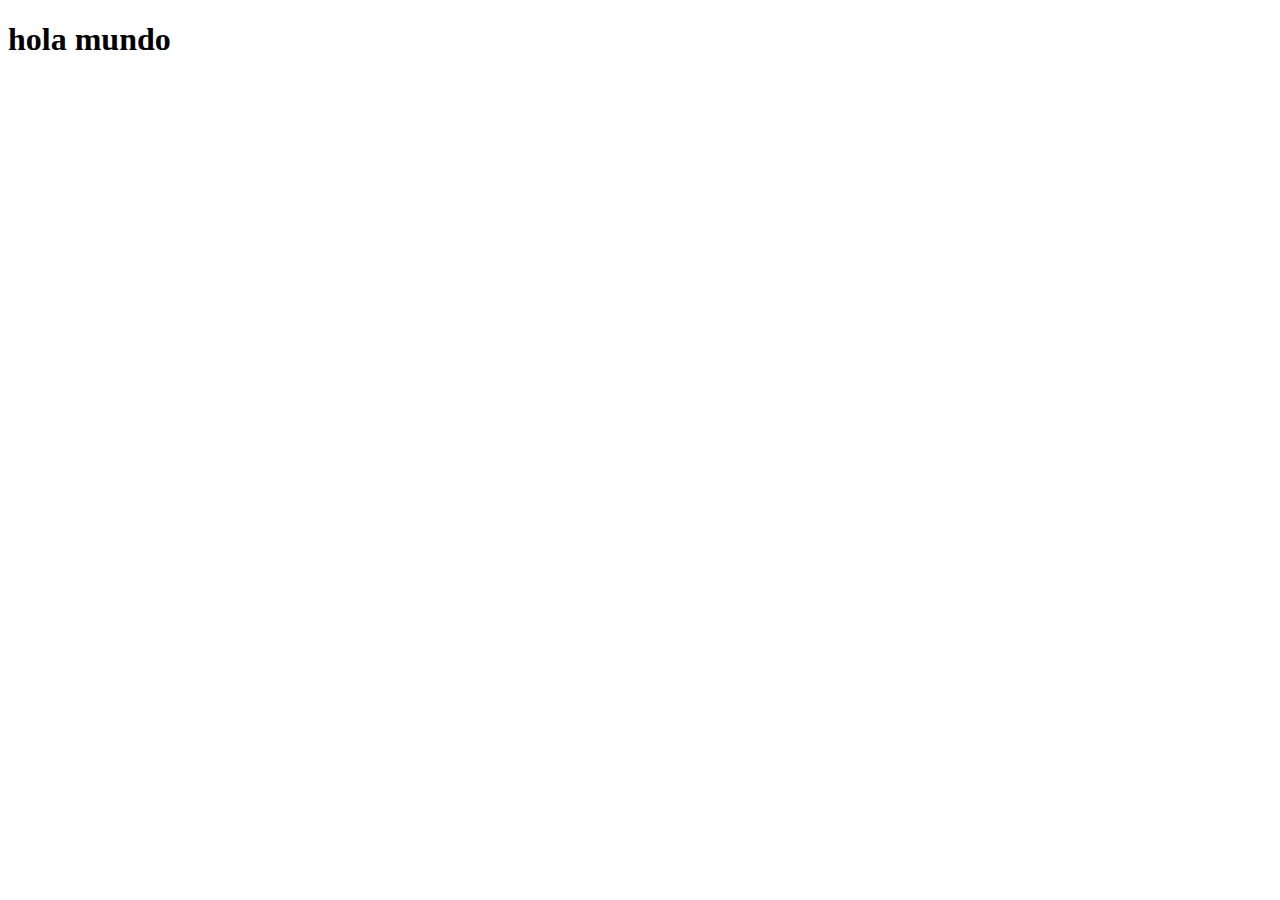
==== index.html @ 6bdc7064 "primer commit" ====
<!DOCTYPE html>
<html lang="es">
<head>
    <meta charset="UTF-8">
    <meta http-equiv="X-UA-Compatible" content="IE=edge">
    <meta name="viewport" content="width=device-width, initial-scale=1.0">
    <title>cole web</title>
</head>
<body>
 <h1>hola mundo</h1>   
</body>
</html>
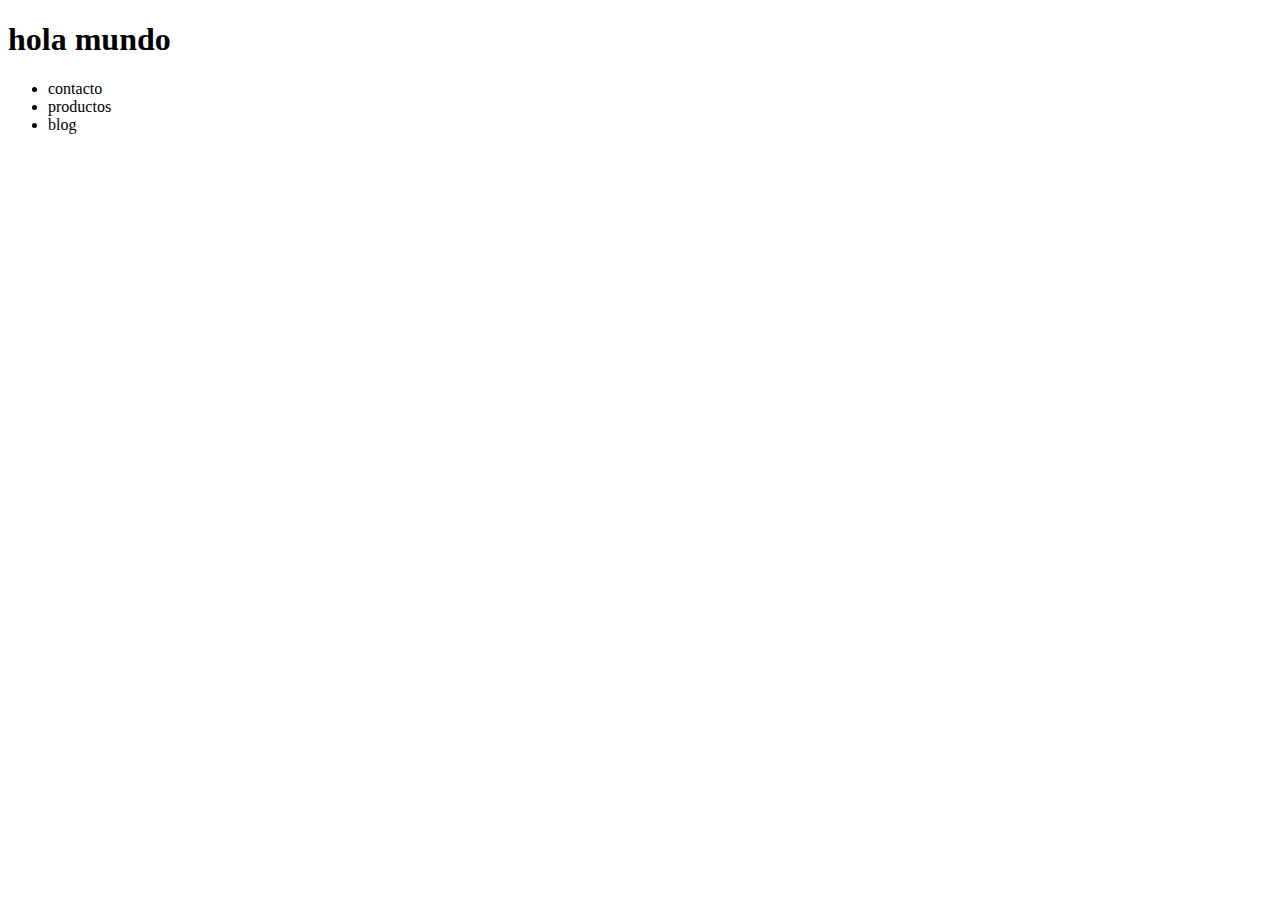
==== commit 2a4ab802: "agregue list y css" ====
--- a/index.html
+++ b/index.html
@@ -1,12 +1,23 @@
 <!DOCTYPE html>
 <html lang="es">
+
 <head>
     <meta charset="UTF-8">
     <meta http-equiv="X-UA-Compatible" content="IE=edge">
     <meta name="viewport" content="width=device-width, initial-scale=1.0">
+   <link rel="stylesheet" href="estilos.css">
     <title>cole web</title>
 </head>
+
 <body>
- <h1>hola mundo</h1>   
+    <h1>hola mundo</h1>
+    <nav>
+        <ul>
+            <li>contacto</li>
+            <li>productos</li>
+            <li>blog</li>
+        </ul>
+    </nav>
 </body>
+
 </html>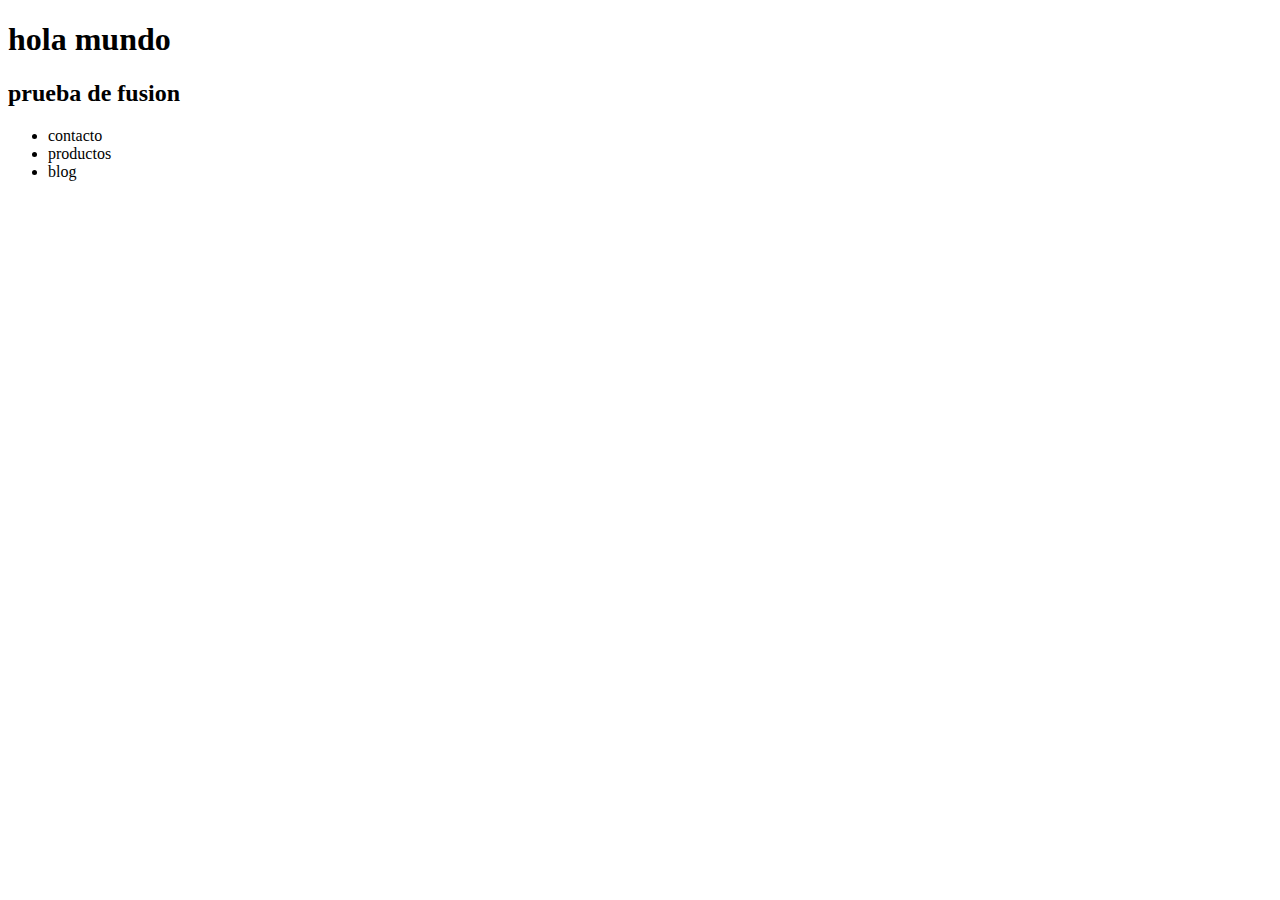
==== commit 95811a2b: "agregue h2" ====
--- a/index.html
+++ b/index.html
@@ -11,6 +11,7 @@
 
 <body>
     <h1>hola mundo</h1>
+    <h2>prueba de fusion</h2>
     <nav>
         <ul>
             <li>contacto</li>
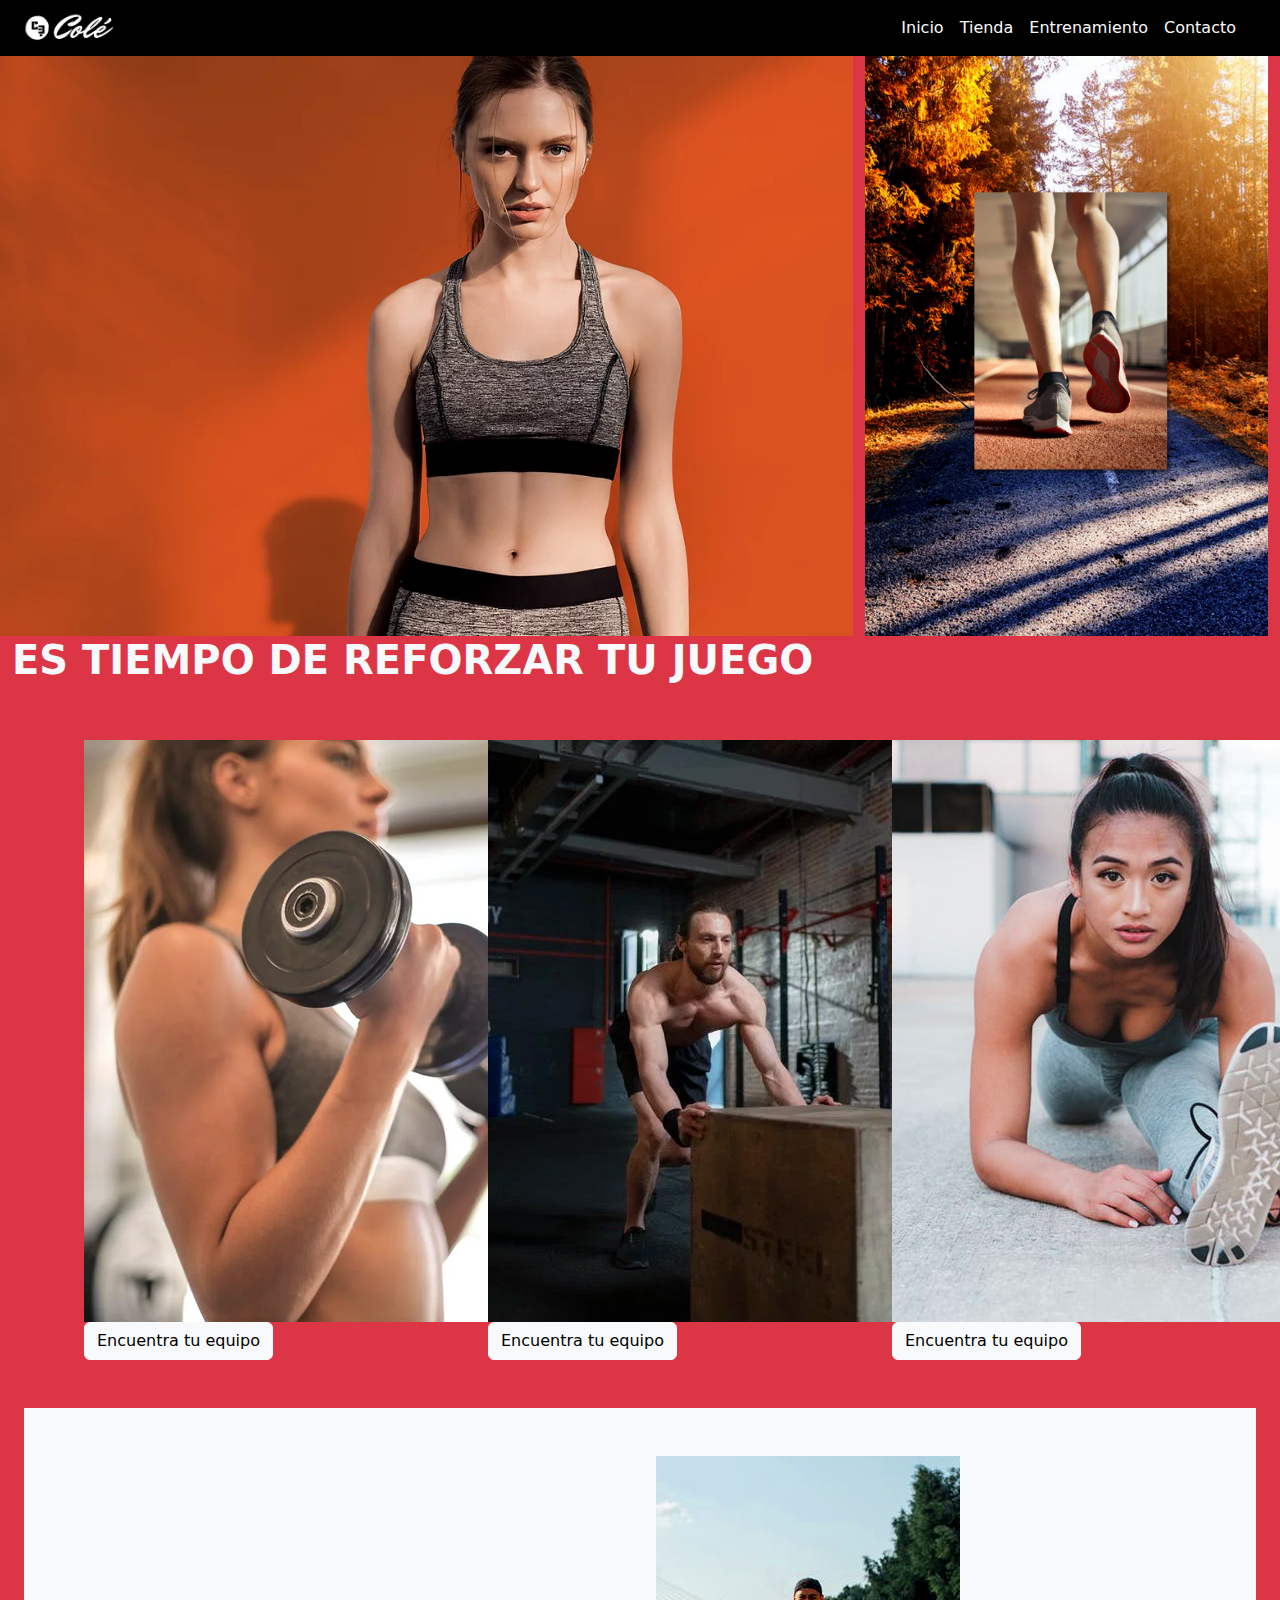
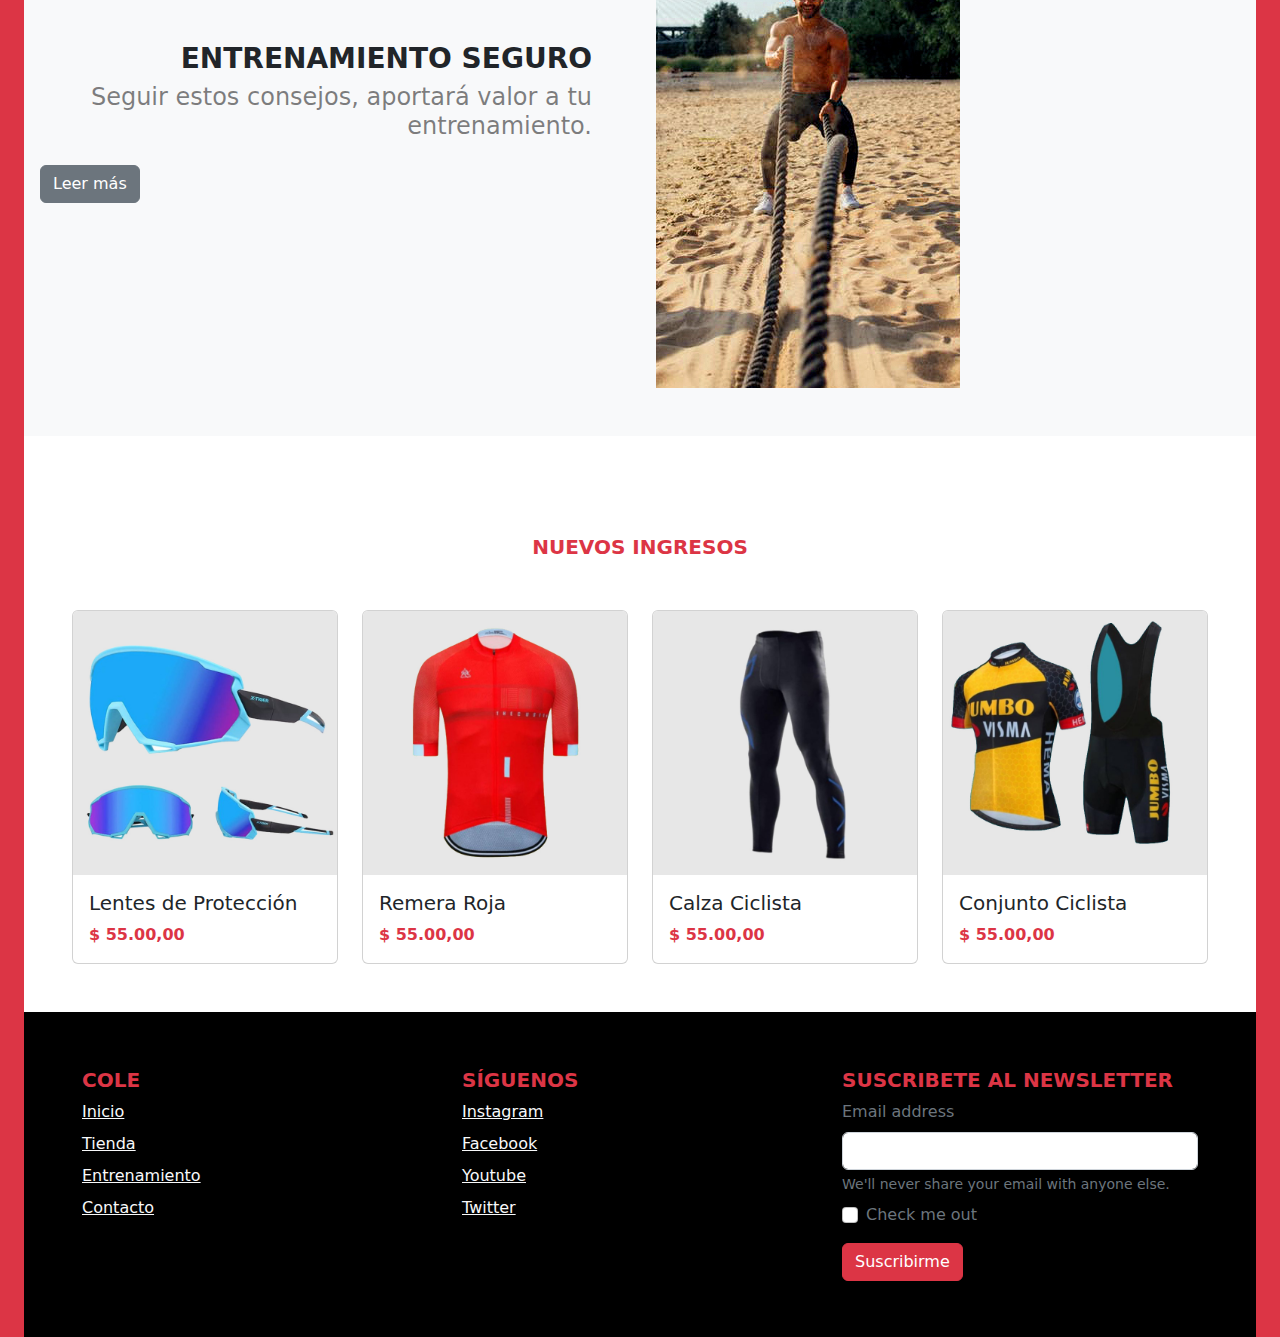
==== commit 2f1d6291: "ageregué productos y contenedores" ====
--- a/index.html
+++ b/index.html
@@ -2,23 +2,246 @@
 <html lang="es">
 
 <head>
-    <meta charset="UTF-8">
-    <meta http-equiv="X-UA-Compatible" content="IE=edge">
-    <meta name="viewport" content="width=device-width, initial-scale=1.0">
-   <link rel="stylesheet" href="estilos.css">
-    <title>cole web</title>
+  <meta charset="UTF-8">
+  <meta http-equiv="X-UA-Compatible" content="IE=edge">
+  <meta name="viewport" content="width=device-width, initial-scale=1.0">
+  <title>cole web</title>
+  <link rel="stylesheet" href="./css/bootstrap.min.css">
+
 </head>
 
 <body>
-    <h1>hola mundo</h1>
-    <h2>prueba de fusion</h2>
-    <nav>
-        <ul>
-            <li>contacto</li>
-            <li>productos</li>
-            <li>blog</li>
+  <!-- ===============BARRA SUPERIOR ENCABEZADO================== -->
+
+  <header class="container-fluid bg-black d-flex justify-content-center">
+
+  </header>
+
+  <nav class="navbar navbar-expand-lg navbar-light bg-black p-2" id="menu">
+
+    <div class="container-fluid">
+      <img src="./imagenes/logo_cole.jpg" alt="" width="100" class="d-inline-block align-text-top">
+      <a class="navbar-brand" href="#">
+        <span class="text-light fs-5 fw-lighter d-flex mx-4"></span>
+      </a>
+
+      <!-- ============BOTON DEL MENÚ ================== -->
+
+      <button class="navbar-toggler" type="button" data-bs-toggle="collapse"
+        data-bs-target="#navbarToggleExternalContent" aria-controls="navbarToggleExternalContent" aria-expanded="false"
+        aria-label="Toggle navigation">
+        <span class="navbar-toggler-icon"></span>
+      </button>
+      <div class="collapse navbar-collapse" id="navbarSupporttedContent">
+
+
+        <!-- =================lista del menú================== -->
+
+        <ul class="navbar-nav justify-content-end flex-grow-1 pe-3">
+
+          <li class="nav-item">
+            <a class="nav-link active text-light" aria-current="page" href="index.html">Inicio</a>
+          </li>
+          <li class="nav-item">
+            <a class="nav-link text-light" href="tienda.html">Tienda</a>
+          </li>
+          <li class="nav-item">
+            <a class="nav-link text-light" href="entrenamiento.html">Entrenamiento</a>
+          </li>
+          <li class="nav-item">
+            <a class="nav-link text-light" href="contacto.html">Contacto</a>
+          </li>
         </ul>
-    </nav>
+  </nav>
+
+  <!-- =================BANNER DEL ENCABEZADO================== -->
+
+  <section class="container-fluid bg-danger">
+
+    <div class="row">
+     
+      <div class="col-lg-8 col-md-8 col-sm-12 p-0 d-flex justify-content-center">
+        <img src="./imagenes/banner.png" class="img-fluid" alt="banner">
+            </div>
+      
+      <div class="col-lg-4 col-md-4 col-sm-none d-flex">
+        <img src="./imagenes/paisaje_cole_web2.jpg" class="img-fluid" alt="Aventura">
+      </div>
+      <h1 class="text-uppercase fw-bolder text-light align-content-center">Es tiempo de reforzar tu juego</h1>
+      
+    </div>
+
+
+    <!-- =================ESPACIO SEPARADOR ENTRE CONTENEDORES================== -->
+
+    <section class="container-fluid">
+      <div class="col-12">
+      </div>
+
+      <!-- =================SECCIONES TEMÁTICAS ================== -->
+
+      <div class="container-fluid d-flex justify-content-center bg-danger ">
+        <div class="row ">
+          <div class="col-md-3 lg-3 sm-3 xs-none mt-5 mb-5 mx-5">
+
+            <img src="./imagenes/entrenamiento1_cole_web.jpg" alt="Equipos deportivos">
+            <button type="button" class="btn btn-light">Encuentra tu equipo</button>
+          </div>
+          <div class="col-md-3 lg-3 sm-3 xs-none mt-5 mb-5 mx-5">
+
+            <img src="./imagenes/entrenamiento2_cole_web.jpg" alt="Fuerza y destreza">
+            <button type="button" class="btn btn-light">Encuentra tu equipo</button>
+          </div>
+          <div class="col-md-3 lg-3 sm-3 xs-none mt-5 mb-5 mx-5">
+
+            <img src="./imagenes/entrenamiento3_cole_web.jpg" alt="indumentaria deportiva">
+            <button type="button" class="btn btn-light">Encuentra tu equipo</button>
+          </div>
+        </div>
+      </div>
+
+      <!-- =================ARTÍCULOS SOBRE ENTRENAMIOENTO 2================== -->
+
+      <div class="container-fluid bg-light ">
+        <div class="row align-items-center justify-content-between">
+          <div class="col p-3">
+            <h3 class="text-end text-uppercase fs-3 fw-bold">Entrenamiento Seguro</h3>
+            <h4 class="text-end text-black-50 pb-3">Seguir estos consejos, aportará valor a tu entrenamiento.</h3>
+              <button type="button" class="align-content-end justify-content-between btn btn-secondary" clas>Leer más</button>
+          </div>
+          <div class="col p-5">
+            <img src="./imagenes/cuerdas_cole_web.jpg" class="img-fluid" alt="Ejercicios con Cuerdas">
+          </div>
+        </div>
+      </div>
+
+
+      <!-- =================PRODUCTOS NUEVOS================== -->
+      <div class="container-fluid bg-white p-5">
+
+        <div class="container-fluid p-5 justify-content-center">
+          <a class="navbar-brand" href="#">
+            <span class="text-danger justify-content-center fs-5 fw-bold d-flex mx-4">NUEVOS INGRESOS</span>
+          </a>
+        </div>
+
+        <div class="row row-cols-1 row-cols-md-2 g-4">
+          <div class="col col-lg-3 col-md-6 col-sm-12">
+            <div class="card">
+              <img src="./imagenes/producto1_cole_web.jpg" class="card-img-top" alt="lentes_xtiger">
+              <div class="card-body">
+                <h5 class="card-title">Lentes de Protección</h5>
+                <p class="card-text text-danger fw-bold">$ 55.00,00</p>
+              </div>
+            </div>
+          </div>
+          <div class="col col-lg-3 col-md-6 col-sm-12">
+            <div class="card">
+              <img src="./imagenes/producto2_cole_web.jpg" class="card-img-top" alt="remera_roja">
+              <div class="card-body">
+                <h5 class="card-title">Remera Roja</h5>
+                <p class="card-text text-danger fw-bold">$ 55.00,00</p>
+              </div>
+            </div>
+          </div>
+          <div class="col col-lg-3 col-md-6 col-sm-12">
+            <div class="card">
+              <img src="./imagenes/producto3_cole_web.jpg" class="card-img-top" alt="calza_negra">
+              <div class="card-body">
+                <h5 class="card-title">Calza Ciclista</h5>
+                <p class="card-text text-danger fw-bold">$ 55.00,00</p>
+              </div>
+            </div>
+          </div>
+          <div class="col col-lg-3 col-md-6 col-sm-12">
+            <div class="card">
+              <img src="./imagenes/producto4_cole_web.jpg" class="card-img-top" alt="conjunto_amarillo">
+              <div class="card-body">
+                <h5 class="card-title">Conjunto Ciclista</h5>
+                <p class="card-text text-danger fw-bold">$ 55.00,00</p>
+              </div>
+            </div>
+          </div>
+        </div>
+      </div>
+
+      <!-- =================FOOTER================== -->
+
+      <div class="container-fluid bg-black">
+        <footer class="bd-footer bg-black py-4 py-md-5">
+          <div class="container-md">
+            <div class="row py-2">
+              <div class="col">
+                <ul class="list-unstyled">
+                  <div class="col-4">
+                    <h5 class="text-danger text-uppercase fw-bolder">COLE</h5>
+
+                    <ul class="list-unstyled">
+                      <li class="mb-2">
+                        <a href="/index.html" class="text-light">Inicio</a>
+                      </li>
+                      <li class="mb-2">
+                        <a href="/productos.html" class="text-light">Tienda</a>
+                      </li>
+                      <li class="mb-2">
+                        <a href="/entrenamiento.html" class="text-light">Entrenamiento</a>
+                      </li>
+                      <li class="mb-2">
+                        <a href="/contacto.html" class="text-light">Contacto</a>
+                      </li>
+                    </ul>
+                  </div>
+              </div>
+
+              <div class="col col-4 ">
+                <h5 class="text-danger text-uppercase fw-bolder">SÍGUENOS</h5>
+                <ul class="list-unstyled">
+                  <li class="mb-2">
+                    <a href="https://instagram.com/cole.chile?igshid=YmMyMTA2M2Y=" class="text-light">Instagram</a>
+
+                  </li>
+                  <li class="mb-2">
+                    <a href="" class="text-light">Facebook</a>
+                  </li>
+                  <li class="mb-2">
+                    <a href="" class="text-light">Youtube</a>
+                  </li>
+                  <li class="mb-2">
+                    <a href="" class="text-light">Twitter</a>
+                  </li>
+                </ul>
+              </div>
+
+              <div class="col col-4">
+                <h5 class="text-danger text-uppercase fw-bolder">SUSCRIBETE AL NEWSLETTER</h5>
+                <form>
+                  <div class="mb-2">
+
+                    <label for="exampleInputEmail1" class="form-label text-secondary">Email address</label>
+                    <input type="email" class="form-control" id="exampleInputEmail1" aria-describedby="emailHelp">
+                    <div id="emailHelp" class="form-text text-secondary">We'll never share your email with anyone else.
+                    </div>
+                  </div>
+
+                  <div class="mb-3 form-check">
+                    <input type="checkbox" class="form-check-input" id="exampleCheck1">
+                    <label class="form-check-label text-secondary" for="exampleCheck1">Check me out</label>
+                  </div>
+                  <button type="submit" class="btn btn-danger">Suscribirme</button>
+                </form>
+              </div>
+
+            </div>
+          </div>
+        </footer>
+      </div>
+      <!-- =================FOOTER cierre================== -->
+
+      <script src="https://cdn.jsdelivr.net/npm/@popperjs/core@2.11.5/dist/umd/popper.min.js"
+        integrity="sha384-Xe+8cL9oJa6tN/veChSP7q+mnSPaj5Bcu9mPX5F5xIGE0DVittaqT5lorf0EI7Vk"
+        crossorigin="anonymous"></script>
+      <script src="./js/bootstrap.min.js"></script>
+
 </body>
 
 </html>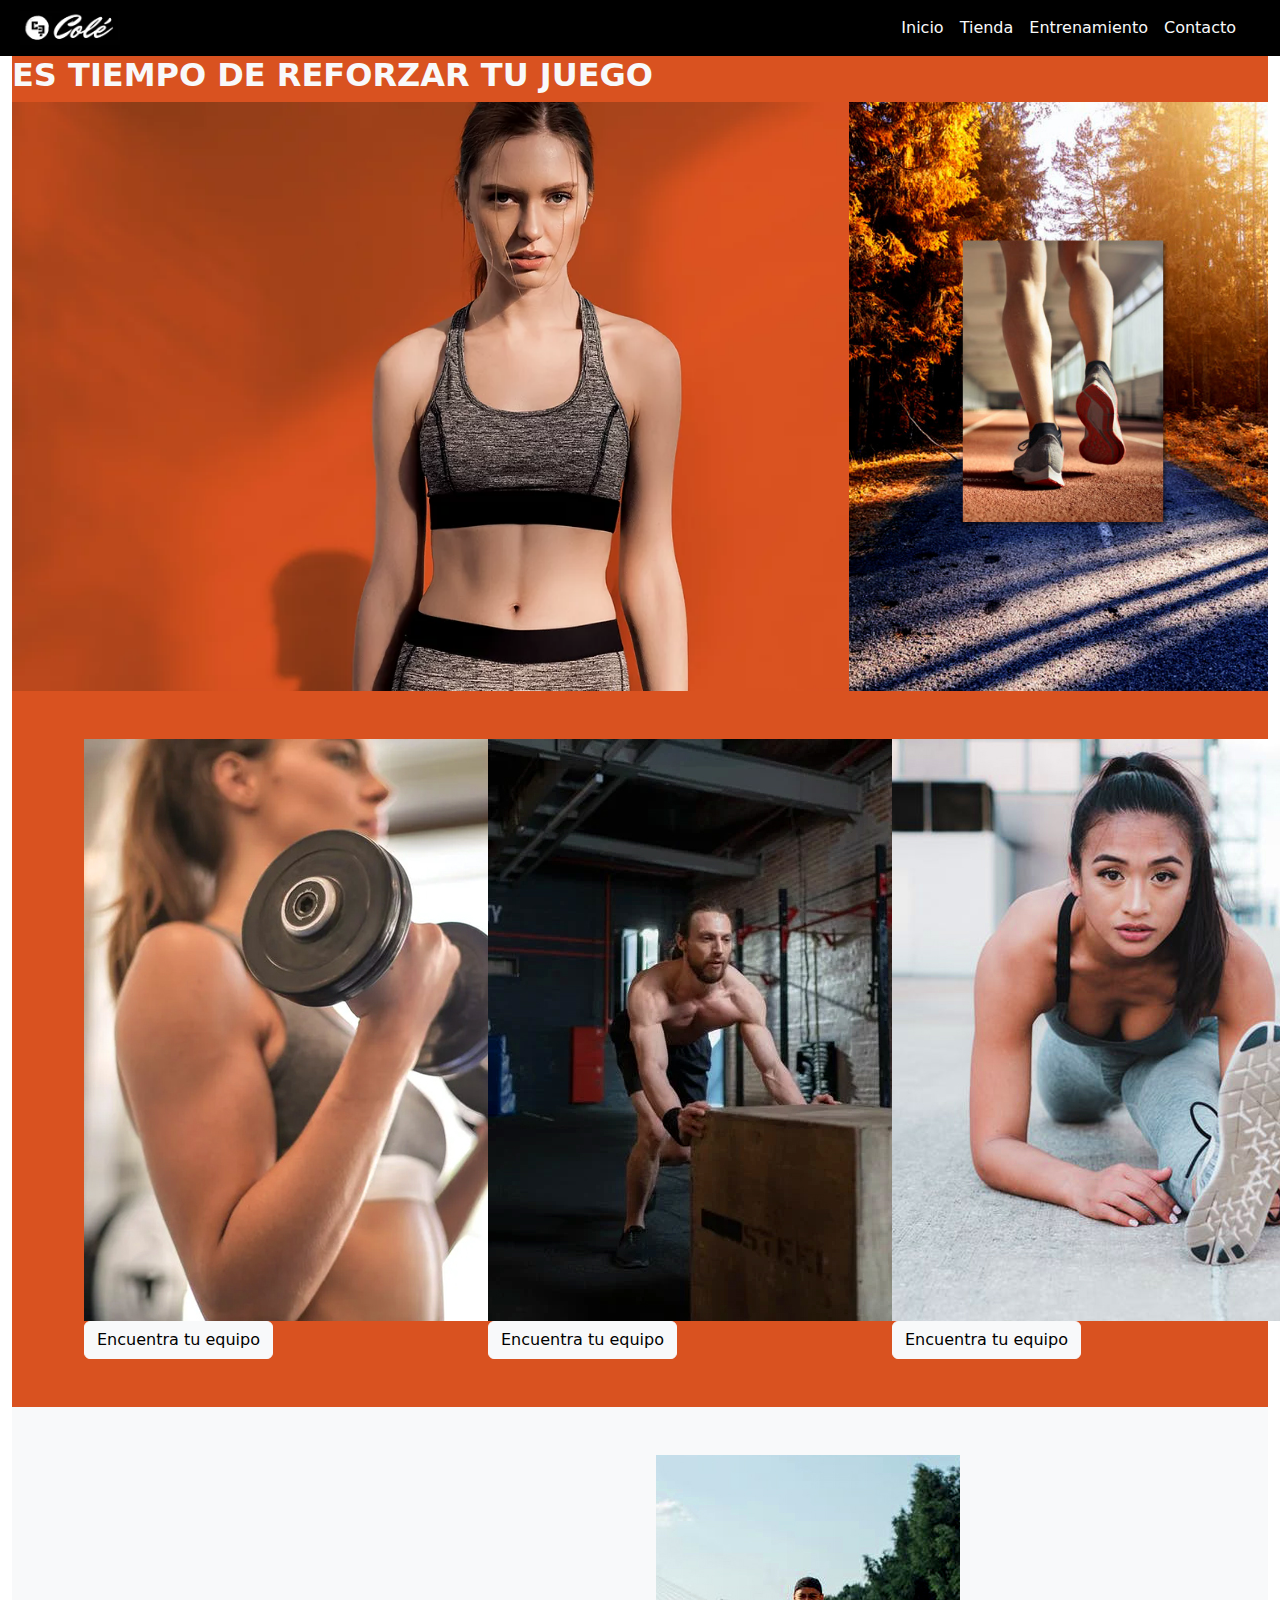
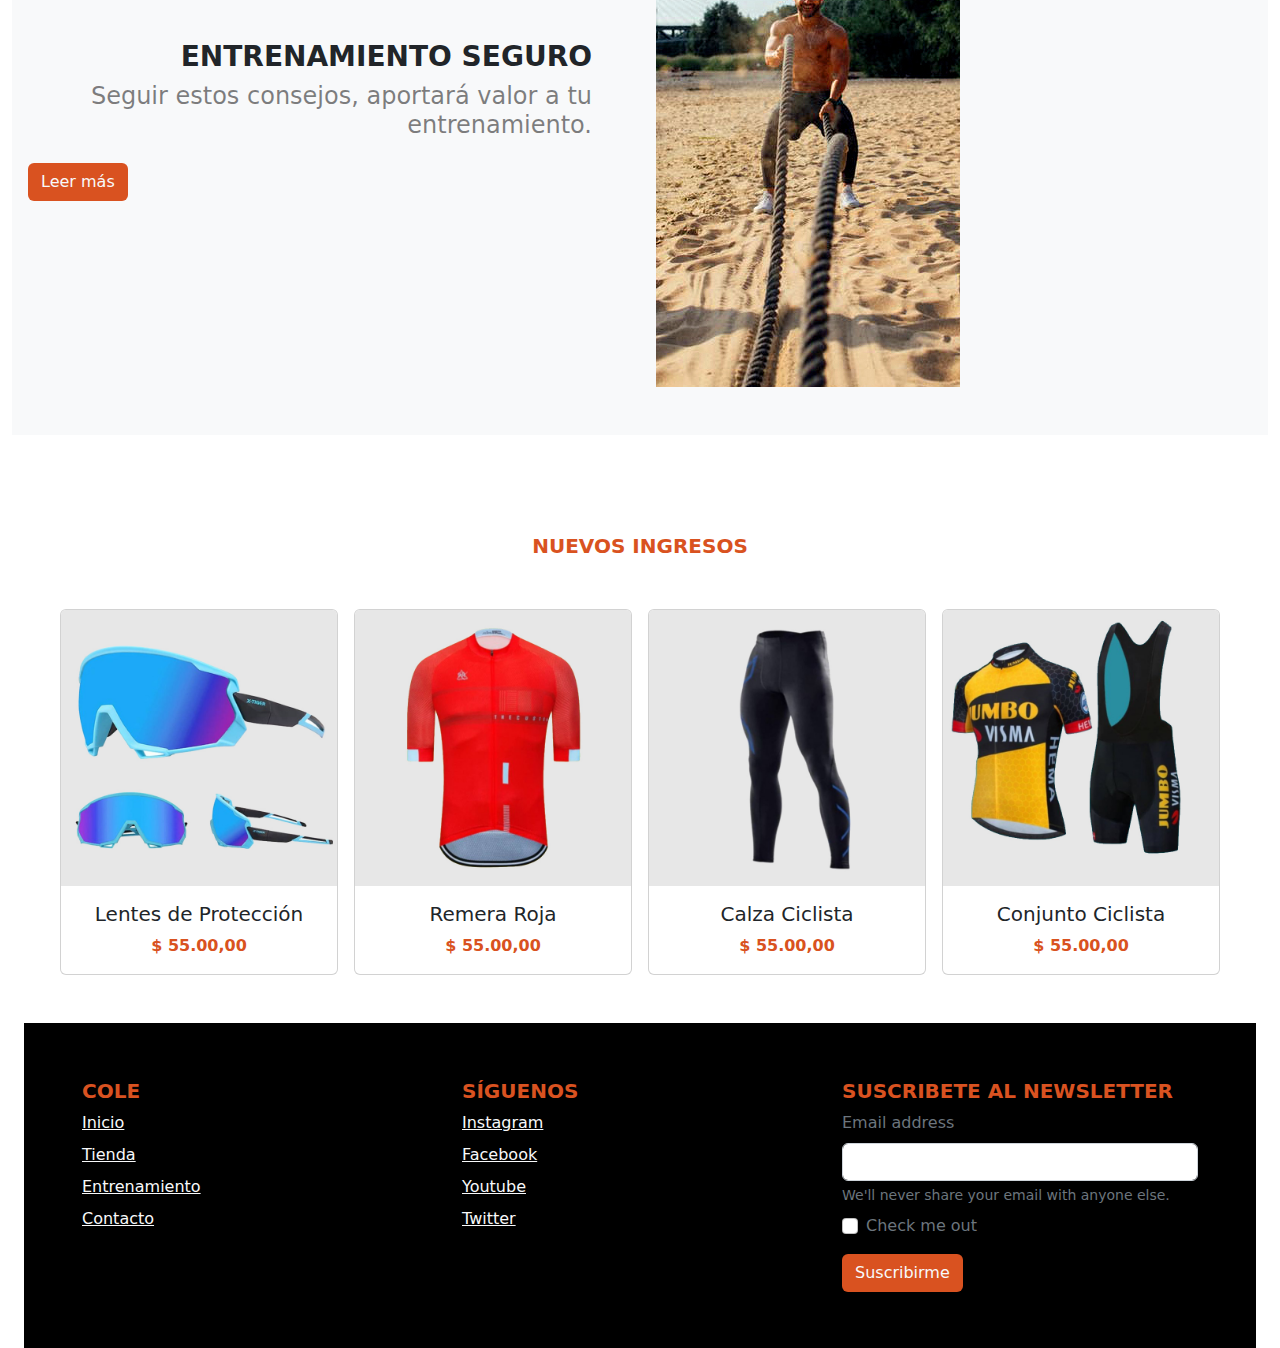
==== commit 4a896574: "agrcambio de color©" ====
--- a/index.html
+++ b/index.html
@@ -7,13 +7,14 @@
   <meta name="viewport" content="width=device-width, initial-scale=1.0">
   <title>cole web</title>
   <link rel="stylesheet" href="./css/bootstrap.min.css">
+  <link rel="stylesheet" href="./css/custom.css">
 
 </head>
 
 <body>
   <!-- ===============BARRA SUPERIOR ENCABEZADO================== -->
 
-  <header class="container-fluid bg-black d-flex justify-content-center">
+  <header class="container-fluid bg-negro d-flex">
 
   </header>
 
@@ -55,192 +56,193 @@
   </nav>
 
   <!-- =================BANNER DEL ENCABEZADO================== -->
-
-  <section class="container-fluid bg-danger">
-
-    <div class="row">
-     
-      <div class="col-lg-8 col-md-8 col-sm-12 p-0 d-flex justify-content-center">
-        <img src="./imagenes/banner.png" class="img-fluid" alt="banner">
-            </div>
-      
-      <div class="col-lg-4 col-md-4 col-sm-none d-flex">
-        <img src="./imagenes/paisaje_cole_web2.jpg" class="img-fluid" alt="Aventura">
-      </div>
-      <h1 class="text-uppercase fw-bolder text-light align-content-center">Es tiempo de reforzar tu juego</h1>
-      
-    </div>
-
-
-    <!-- =================ESPACIO SEPARADOR ENTRE CONTENEDORES================== -->
-
-    <section class="container-fluid">
-      <div class="col-12">
-      </div>
-
-      <!-- =================SECCIONES TEMÁTICAS ================== -->
-
-      <div class="container-fluid d-flex justify-content-center bg-danger ">
-        <div class="row ">
-          <div class="col-md-3 lg-3 sm-3 xs-none mt-5 mb-5 mx-5">
-
-            <img src="./imagenes/entrenamiento1_cole_web.jpg" alt="Equipos deportivos">
-            <button type="button" class="btn btn-light">Encuentra tu equipo</button>
-          </div>
-          <div class="col-md-3 lg-3 sm-3 xs-none mt-5 mb-5 mx-5">
-
-            <img src="./imagenes/entrenamiento2_cole_web.jpg" alt="Fuerza y destreza">
-            <button type="button" class="btn btn-light">Encuentra tu equipo</button>
-          </div>
-          <div class="col-md-3 lg-3 sm-3 xs-none mt-5 mb-5 mx-5">
-
-            <img src="./imagenes/entrenamiento3_cole_web.jpg" alt="indumentaria deportiva">
-            <button type="button" class="btn btn-light">Encuentra tu equipo</button>
-          </div>
-        </div>
-      </div>
-
-      <!-- =================ARTÍCULOS SOBRE ENTRENAMIOENTO 2================== -->
-
-      <div class="container-fluid bg-light ">
-        <div class="row align-items-center justify-content-between">
-          <div class="col p-3">
-            <h3 class="text-end text-uppercase fs-3 fw-bold">Entrenamiento Seguro</h3>
-            <h4 class="text-end text-black-50 pb-3">Seguir estos consejos, aportará valor a tu entrenamiento.</h3>
-              <button type="button" class="align-content-end justify-content-between btn btn-secondary" clas>Leer más</button>
-          </div>
-          <div class="col p-5">
-            <img src="./imagenes/cuerdas_cole_web.jpg" class="img-fluid" alt="Ejercicios con Cuerdas">
-          </div>
-        </div>
-      </div>
-
-
-      <!-- =================PRODUCTOS NUEVOS================== -->
-      <div class="container-fluid bg-white p-5">
-
-        <div class="container-fluid p-5 justify-content-center">
-          <a class="navbar-brand" href="#">
-            <span class="text-danger justify-content-center fs-5 fw-bold d-flex mx-4">NUEVOS INGRESOS</span>
-          </a>
-        </div>
-
-        <div class="row row-cols-1 row-cols-md-2 g-4">
-          <div class="col col-lg-3 col-md-6 col-sm-12">
-            <div class="card">
-              <img src="./imagenes/producto1_cole_web.jpg" class="card-img-top" alt="lentes_xtiger">
-              <div class="card-body">
-                <h5 class="card-title">Lentes de Protección</h5>
-                <p class="card-text text-danger fw-bold">$ 55.00,00</p>
-              </div>
-            </div>
-          </div>
-          <div class="col col-lg-3 col-md-6 col-sm-12">
-            <div class="card">
-              <img src="./imagenes/producto2_cole_web.jpg" class="card-img-top" alt="remera_roja">
-              <div class="card-body">
-                <h5 class="card-title">Remera Roja</h5>
-                <p class="card-text text-danger fw-bold">$ 55.00,00</p>
-              </div>
-            </div>
-          </div>
-          <div class="col col-lg-3 col-md-6 col-sm-12">
-            <div class="card">
-              <img src="./imagenes/producto3_cole_web.jpg" class="card-img-top" alt="calza_negra">
-              <div class="card-body">
-                <h5 class="card-title">Calza Ciclista</h5>
-                <p class="card-text text-danger fw-bold">$ 55.00,00</p>
-              </div>
-            </div>
-          </div>
-          <div class="col col-lg-3 col-md-6 col-sm-12">
-            <div class="card">
-              <img src="./imagenes/producto4_cole_web.jpg" class="card-img-top" alt="conjunto_amarillo">
-              <div class="card-body">
-                <h5 class="card-title">Conjunto Ciclista</h5>
-                <p class="card-text text-danger fw-bold">$ 55.00,00</p>
-              </div>
-            </div>
-          </div>
-        </div>
-      </div>
-
-      <!-- =================FOOTER================== -->
-
-      <div class="container-fluid bg-black">
-        <footer class="bd-footer bg-black py-4 py-md-5">
-          <div class="container-md">
-            <div class="row py-2">
-              <div class="col">
-                <ul class="list-unstyled">
-                  <div class="col-4">
-                    <h5 class="text-danger text-uppercase fw-bolder">COLE</h5>
-
-                    <ul class="list-unstyled">
-                      <li class="mb-2">
-                        <a href="/index.html" class="text-light">Inicio</a>
-                      </li>
-                      <li class="mb-2">
-                        <a href="/productos.html" class="text-light">Tienda</a>
-                      </li>
-                      <li class="mb-2">
-                        <a href="/entrenamiento.html" class="text-light">Entrenamiento</a>
-                      </li>
-                      <li class="mb-2">
-                        <a href="/contacto.html" class="text-light">Contacto</a>
-                      </li>
-                    </ul>
+<section class="container-fluid bg.naranja"> 
+
+
+  <div class="row g-0 bg-naranja">
+    <h2 class="text-uppercase fw-bolder text-light align-content-start">Es tiempo de reforzar tu juego</h2>
+       <div class="col-lg-8 col-md-8 col-sm-12 p-0 d-flex justify-content-center">
+              <img src="./imagenes/banner.png" class="img-fluid" alt="banner">
+
+    </div>
+
+    <div class="col-lg-4 col-md-4 col-sm-none d-flex">
+      <img src="./imagenes/paisaje_cole_web2.jpg" class="img-fluid" alt="Aventura">
+    </div>
+  </div>
+
+
+  <!-- =================ESPACIO SEPARADOR ENTRE CONTENEDORES================== -->
+
+  <section class="container-fluid bg-naranja">
+    <div class="col-12">
+    </div>
+
+    <!-- =================SECCIONES TEMÁTICAS ================== -->
+
+    <div class="container-fluid d-flex justify-content-center bg-naranja ">
+      <div class="row ">
+        <div class="col-md-3 lg-3 sm-3 xs-none mt-5 mb-5 mx-5">
+
+          <img src="./imagenes/entrenamiento1_cole_web.jpg" alt="Equipos deportivos">
+          <button type="button" class="btn btn-light">Encuentra tu equipo</button>
+        </div>
+        <div class="col-md-3 lg-3 sm-3 xs-none mt-5 mb-5 mx-5">
+
+          <img src="./imagenes/entrenamiento2_cole_web.jpg" alt="Fuerza y destreza">
+          <button type="button" class="btn btn-light">Encuentra tu equipo</button>
+        </div>
+        <div class="col-md-3 lg-3 sm-3 xs-none mt-5 mb-5 mx-5">
+
+          <img src="./imagenes/entrenamiento3_cole_web.jpg" alt="indumentaria deportiva">
+          <button type="button" class="btn btn-light">Encuentra tu equipo</button>
+        </div>
+      </div>
+    </div>
+  </section>
+    <!-- =================ARTÍCULOS SOBRE ENTRENAMIOENTO 2================== -->
+
+    <div class="container-fluid bg-light ">
+      <div class="row align-items-center justify-content-between">
+        <div class="col p-3 align-content-end">
+          <h3 class="text-end text-uppercase fs-3 fw-bold">Entrenamiento Seguro</h3>
+          <h4 class="text-end text-black-50 pb-3">Seguir estos consejos, aportará valor a tu entrenamiento.</h3>
+            <button type="submit" class="btn btn-naranja text-light">Leer más</button>
+            
+        </div>
+        <div class="col p-5">
+          <img src="./imagenes/cuerdas_cole_web.jpg" class="img-fluid" alt="Ejercicios con Cuerdas">
+        </div>
+      </div>
+    </div>
+
+
+    <!-- =================PRODUCTOS NUEVOS================== -->
+    <div class="container-fluid bg-white p-5">
+
+      <div class="container-fluid p-5 justify-content-center">
+        <a class="navbar-brand" href="#">
+          <span class="text-naranja justify-content-center fs-5 fw-bold d-flex mx-4">NUEVOS INGRESOS</span>
+        </a>
+      </div>
+
+      <div class="row row-cols-1 row-cols-md-2 g-3">
+        <div class="col col-lg-3 col-md-6 col-sm-12">
+          <div class="card">
+            <img src="./imagenes/producto1_cole_web.jpg" class="card-img-top" alt="lentes_xtiger">
+            <div class="card-body">
+              <h5 class="card-title text-center fw-lighter">Lentes de Protección</h5>
+              <p class="card-text text-center text-naranja fw-semibold">$ 55.00,00</p>
+            </div>
+          </div>
+        </div>
+        <div class="col col-lg-3 col-md-6 col-sm-12">
+          <div class="card">
+            <img src="./imagenes/producto2_cole_web.jpg" class="card-img-top" alt="remera_roja">
+            <div class="card-body">
+              <h5 class="card-title text-center fw-lighter">Remera Roja</h5>
+              <p class="card-text text-center text-naranja fw-semibold">$ 55.00,00</p>
+            </div>
+          </div>
+        </div>
+        <div class="col col-lg-3 col-md-6 col-sm-12">
+          <div class="card">
+            <img src="./imagenes/producto3_cole_web.jpg" class="card-img-top" alt="calza_negra">
+            <div class="card-body">
+              <h5 class="card-title text-center fw-lighter">Calza Ciclista</h5>
+              <p class="card-text text-center text-naranja fw-semibold">$ 55.00,00</p>
+            </div>
+          </div>
+        </div>
+        <div class="col col-lg-3 col-md-6 col-sm-12">
+          <div class="card">
+            <img src="./imagenes/producto4_cole_web.jpg" class="card-img-top" alt="conjunto_amarillo">
+            <div class="card-body">
+              <h5 class="card-title text-center fw-lighter">Conjunto Ciclista</h5>
+              <p class="card-text text-center text-naranja fw-semibold">$ 55.00,00</p>
+            </div>
+          </div>
+        </div>
+      </div>
+    </div>
+
+    <!-- =================FOOTER================== -->
+
+    <div class="container-fluid bg-negro">
+      <footer class="bd-footer bg-black py-4 py-md-5">
+        <div class="container-md">
+          <div class="row py-2">
+            <div class="col">
+              <ul class="list-unstyled">
+                <div class="col-4">
+                  <h5 class="text-naranja text-uppercase fw-bolder">COLE</h5>
+
+                  <ul class="list-unstyled">
+                    <li class="mb-2">
+                      <a href="/index.html" class="text-light">Inicio</a>
+                    </li>
+                    <li class="mb-2">
+                      <a href="/productos.html" class="text-light">Tienda</a>
+                    </li>
+                    <li class="mb-2">
+                      <a href="/entrenamiento.html" class="text-light">Entrenamiento</a>
+                    </li>
+                    <li class="mb-2">
+                      <a href="/contacto.html" class="text-light">Contacto</a>
+                    </li>
+                  </ul>
+                </div>
+            </div>
+
+            <div class="col col-4 ">
+              <h5 class="text-naranja text-uppercase fw-bolder">SÍGUENOS</h5>
+              <ul class="list-unstyled">
+                <li class="mb-2">
+                  <a href="https://instagram.com/cole.chile?igshid=YmMyMTA2M2Y=" class="text-light">Instagram</a>
+
+                </li>
+                <li class="mb-2">
+                  <a href="" class="text-light">Facebook</a>
+                </li>
+                <li class="mb-2">
+                  <a href="" class="text-light">Youtube</a>
+                </li>
+                <li class="mb-2">
+                  <a href="" class="text-light">Twitter</a>
+                </li>
+              </ul>
+            </div>
+
+            <div class="col col-4">
+              <h5 class="text-naranja text-uppercase fw-bolder">SUSCRIBETE AL NEWSLETTER</h5>
+              <form>
+                <div class="mb-2">
+
+                  <label for="exampleInputEmail1" class="form-label text-secondary">Email address</label>
+                  <input type="email" class="form-control" id="exampleInputEmail1" aria-describedby="emailHelp">
+                  <div id="emailHelp" class="form-text text-secondary">We'll never share your email with anyone else.
                   </div>
-              </div>
-
-              <div class="col col-4 ">
-                <h5 class="text-danger text-uppercase fw-bolder">SÍGUENOS</h5>
-                <ul class="list-unstyled">
-                  <li class="mb-2">
-                    <a href="https://instagram.com/cole.chile?igshid=YmMyMTA2M2Y=" class="text-light">Instagram</a>
-
-                  </li>
-                  <li class="mb-2">
-                    <a href="" class="text-light">Facebook</a>
-                  </li>
-                  <li class="mb-2">
-                    <a href="" class="text-light">Youtube</a>
-                  </li>
-                  <li class="mb-2">
-                    <a href="" class="text-light">Twitter</a>
-                  </li>
-                </ul>
-              </div>
-
-              <div class="col col-4">
-                <h5 class="text-danger text-uppercase fw-bolder">SUSCRIBETE AL NEWSLETTER</h5>
-                <form>
-                  <div class="mb-2">
-
-                    <label for="exampleInputEmail1" class="form-label text-secondary">Email address</label>
-                    <input type="email" class="form-control" id="exampleInputEmail1" aria-describedby="emailHelp">
-                    <div id="emailHelp" class="form-text text-secondary">We'll never share your email with anyone else.
-                    </div>
-                  </div>
-
-                  <div class="mb-3 form-check">
-                    <input type="checkbox" class="form-check-input" id="exampleCheck1">
-                    <label class="form-check-label text-secondary" for="exampleCheck1">Check me out</label>
-                  </div>
-                  <button type="submit" class="btn btn-danger">Suscribirme</button>
-                </form>
-              </div>
-
-            </div>
-          </div>
-        </footer>
-      </div>
-      <!-- =================FOOTER cierre================== -->
-
-      <script src="https://cdn.jsdelivr.net/npm/@popperjs/core@2.11.5/dist/umd/popper.min.js"
-        integrity="sha384-Xe+8cL9oJa6tN/veChSP7q+mnSPaj5Bcu9mPX5F5xIGE0DVittaqT5lorf0EI7Vk"
-        crossorigin="anonymous"></script>
-      <script src="./js/bootstrap.min.js"></script>
+                </div>
+
+                <div class="mb-3 form-check">
+                  <input type="checkbox" class="form-check-input" id="exampleCheck1">
+                  <label class="form-check-label text-secondary" for="exampleCheck1">Check me out</label>
+                </div>
+                <button type="submit" class="btn btn-naranja text-light">Suscribirme</button>
+              </form>
+            </div>
+
+          </div>
+        </div>
+      </footer>    
+    </div>
+  
+    <!-- =================FOOTER cierre================== -->
+
+    <script src="https://cdn.jsdelivr.net/npm/@popperjs/core@2.11.5/dist/umd/popper.min.js"
+      integrity="sha384-Xe+8cL9oJa6tN/veChSP7q+mnSPaj5Bcu9mPX5F5xIGE0DVittaqT5lorf0EI7Vk"
+      crossorigin="anonymous"></script>
+    <script src="./js/bootstrap.min.js"></script>
 
 </body>
 
--- a/css/custom.css
+++ b/css/custom.css
@@ -0,0 +1,19 @@
+
+.text-naranja {
+    color: rgb(217, 82, 32);
+}
+.naranja {
+    color: rgb(217, 82, 32);
+}
+
+.btn-naranja {
+    background-color: rgb(217, 82, 32);
+}
+
+.negro {color: rgb(17, 17, 17)
+}
+
+
+.bg-naranja {
+    background-color: rgb(217, 82, 32);
+}
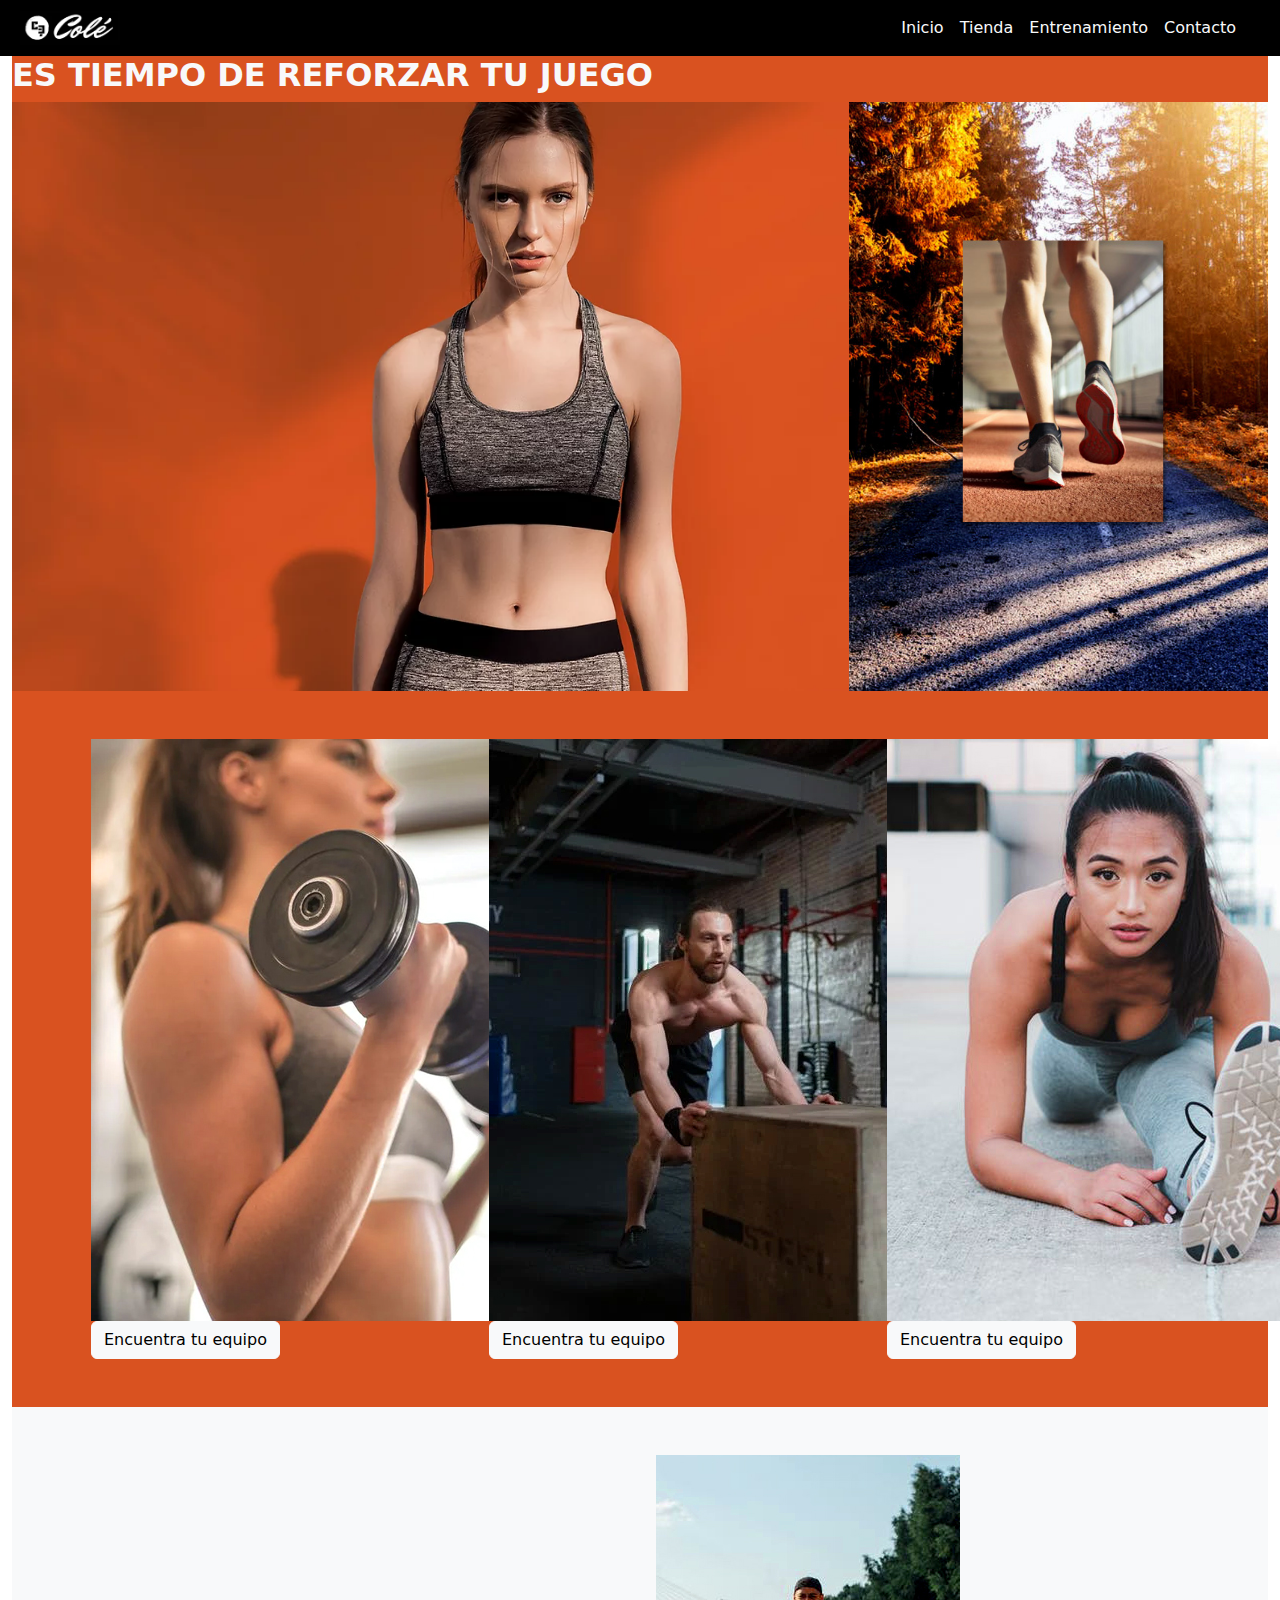
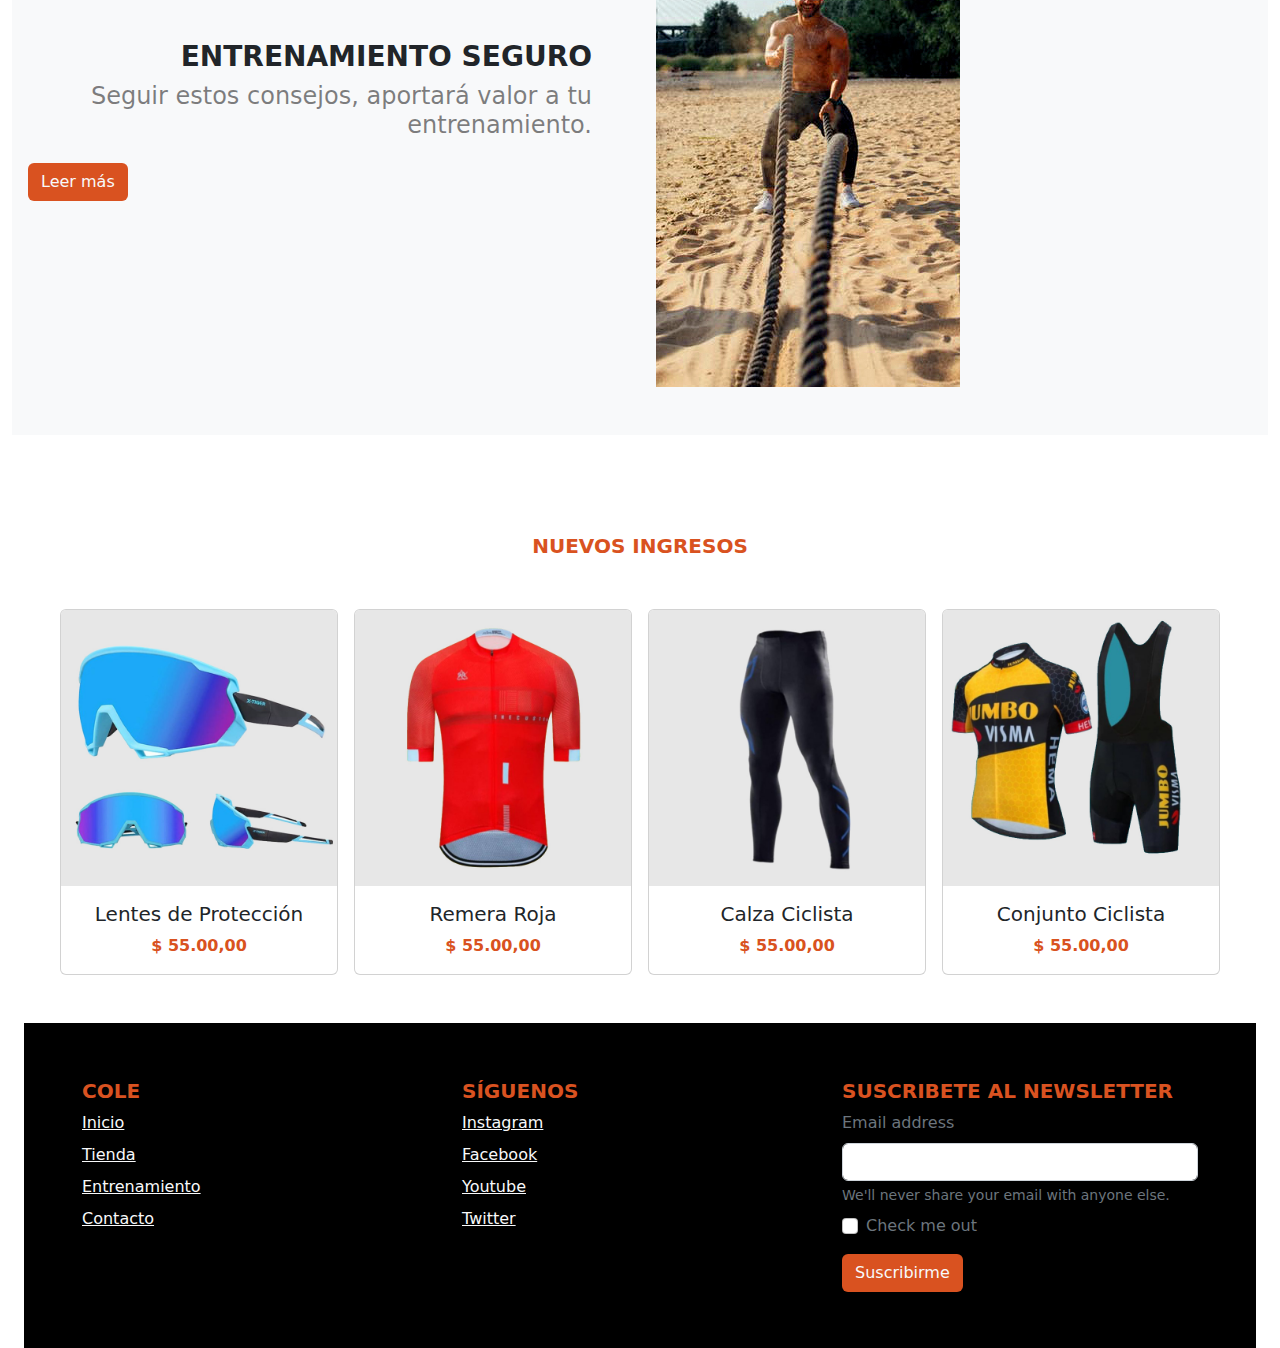
==== commit 67e15a4e: "entrenamiento" ====
--- a/index.html
+++ b/index.html
@@ -80,12 +80,12 @@
 
     <!-- =================SECCIONES TEMÁTICAS ================== -->
 
-    <div class="container-fluid d-flex justify-content-center bg-naranja ">
-      <div class="row ">
-        <div class="col-md-3 lg-3 sm-3 xs-none mt-5 mb-5 mx-5">
+    <div class="container-fluid d-flex align-content-center bg-naranja ">
+      <div class="row g-0 justify-content-center">
+        <div class="col-md-3 lg-3 sm-none xs-none mt-5 mb-5 mx-5">
 
           <img src="./imagenes/entrenamiento1_cole_web.jpg" alt="Equipos deportivos">
-          <button type="button" class="btn btn-light">Encuentra tu equipo</button>
+          <button type="button" class="btn btn-light align-content-center">Encuentra tu equipo</button>
         </div>
         <div class="col-md-3 lg-3 sm-3 xs-none mt-5 mb-5 mx-5">
 
@@ -103,8 +103,8 @@
     <!-- =================ARTÍCULOS SOBRE ENTRENAMIOENTO 2================== -->
 
     <div class="container-fluid bg-light ">
-      <div class="row align-items-center justify-content-between">
-        <div class="col p-3 align-content-end">
+      <div class="row align-items-center justify-content-evenly">
+        <div class="col p-3 align-self-lg-center">
           <h3 class="text-end text-uppercase fs-3 fw-bold">Entrenamiento Seguro</h3>
           <h4 class="text-end text-black-50 pb-3">Seguir estos consejos, aportará valor a tu entrenamiento.</h3>
             <button type="submit" class="btn btn-naranja text-light">Leer más</button>
--- a/css/custom.css
+++ b/css/custom.css
@@ -1,3 +1,11 @@
+
+.color {
+background-color: rgb(217, 82, 32);
+}
+
+.color {  background-color: rgb(17, 17, 17)
+
+}
 
 .text-naranja {
     color: rgb(217, 82, 32);
@@ -10,10 +18,14 @@
     background-color: rgb(217, 82, 32);
 }
 
-.negro {color: rgb(17, 17, 17)
+.bg-negro {color: rgb(17, 17, 17)
 }
 
 
 .bg-naranja {
     background-color: rgb(217, 82, 32);
 }
+<!-- ===============contacto================== -->
+
+
+}
